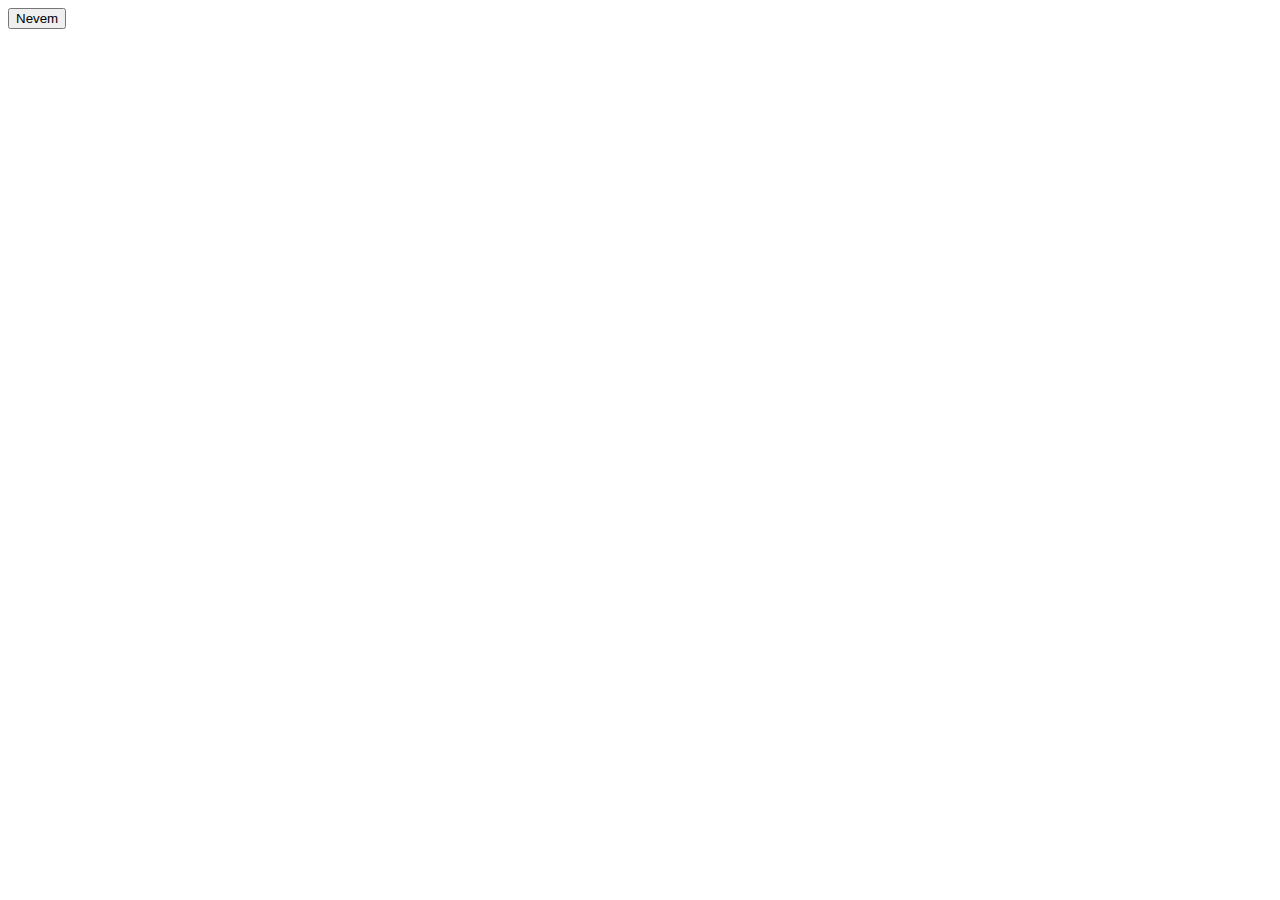
==== alert.html @ e55135f6 "ad" ====
<!DOCTYPE html>
<html lang="hu">
<head>
    <meta charset="UTF-8">
    <meta name="viewport" content="width=device-width, initial-scale=1.0">
    <title>JAVA</title>
</head>
<body>
    
<input type="button" value="Nevem" onclick="dobdfel">

<script>

    function dobdfel(){
        var nev;
        
        
        nev = prompt(ADD MEG A NEVED)
        alert(SZILI ROBI)

    }


</script>





</body>
</html>
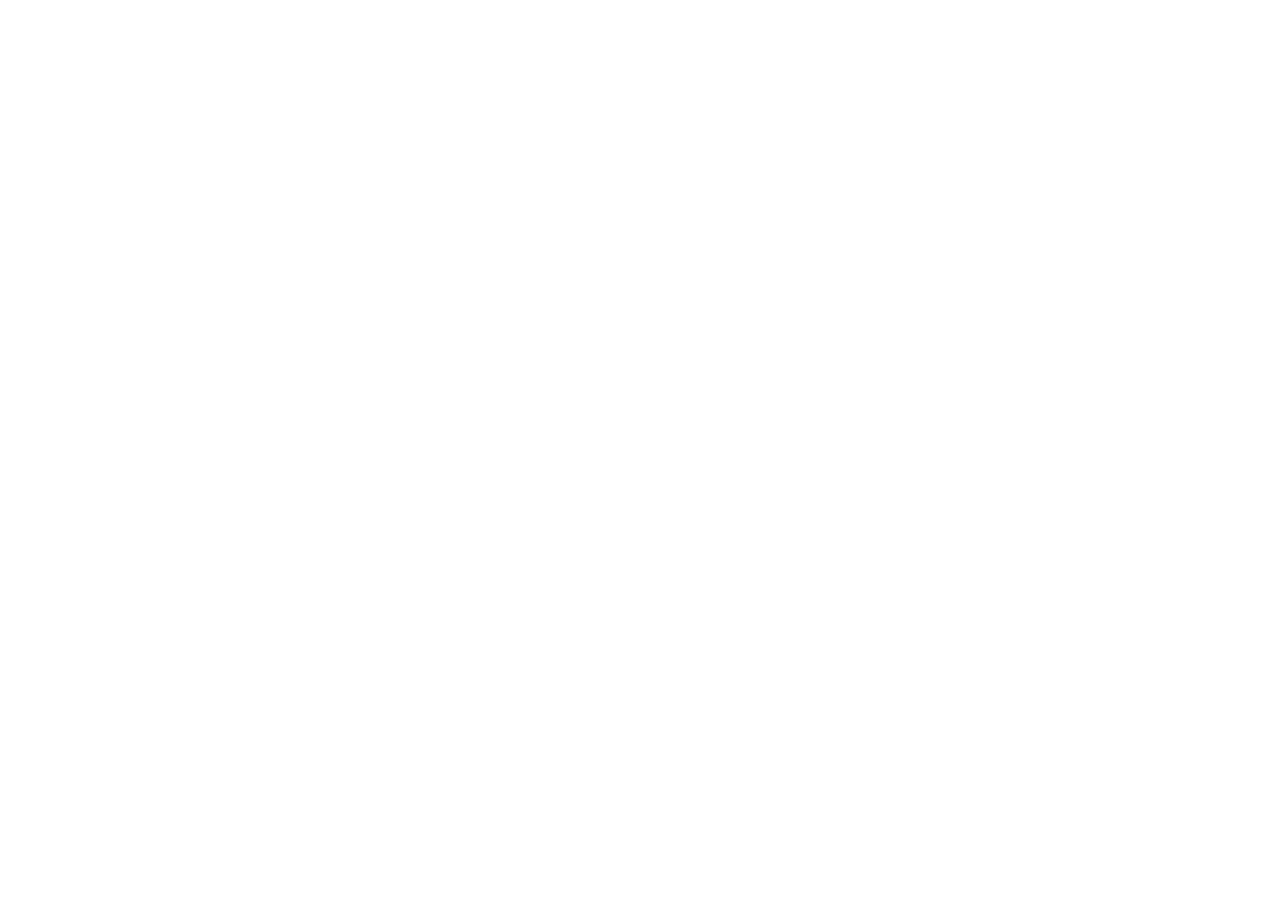
==== commit 8f8fed22: "a" ====
--- a/alert.html
+++ b/alert.html
@@ -1,30 +1,22 @@
 <!DOCTYPE html>
-<html lang="hu">
+<html lang="en">
 <head>
-    <meta charset="UTF-8">
-    <meta name="viewport" content="width=device-width, initial-scale=1.0">
-    <title>JAVA</title>
+  <meta charset="UTF-8">
+  <meta name="viewport" content="width=device-width, initial-scale=1.0">
+  <title>Document</title>
 </head>
 <body>
-    
-<input type="button" value="Nevem" onclick="dobdfel">
-
-<script>
-
-    function dobdfel(){
-        var nev;
-        
-        
-        nev = prompt(ADD MEG A NEVED)
-        alert(SZILI ROBI)
-
-    }
+  
+  <script>
+    //javascript alert box
+  alert("szia en egy értesítés vagyok")
 
 
-</script>
+  </script>
 
 
 
+</button>
 
 
 </body>
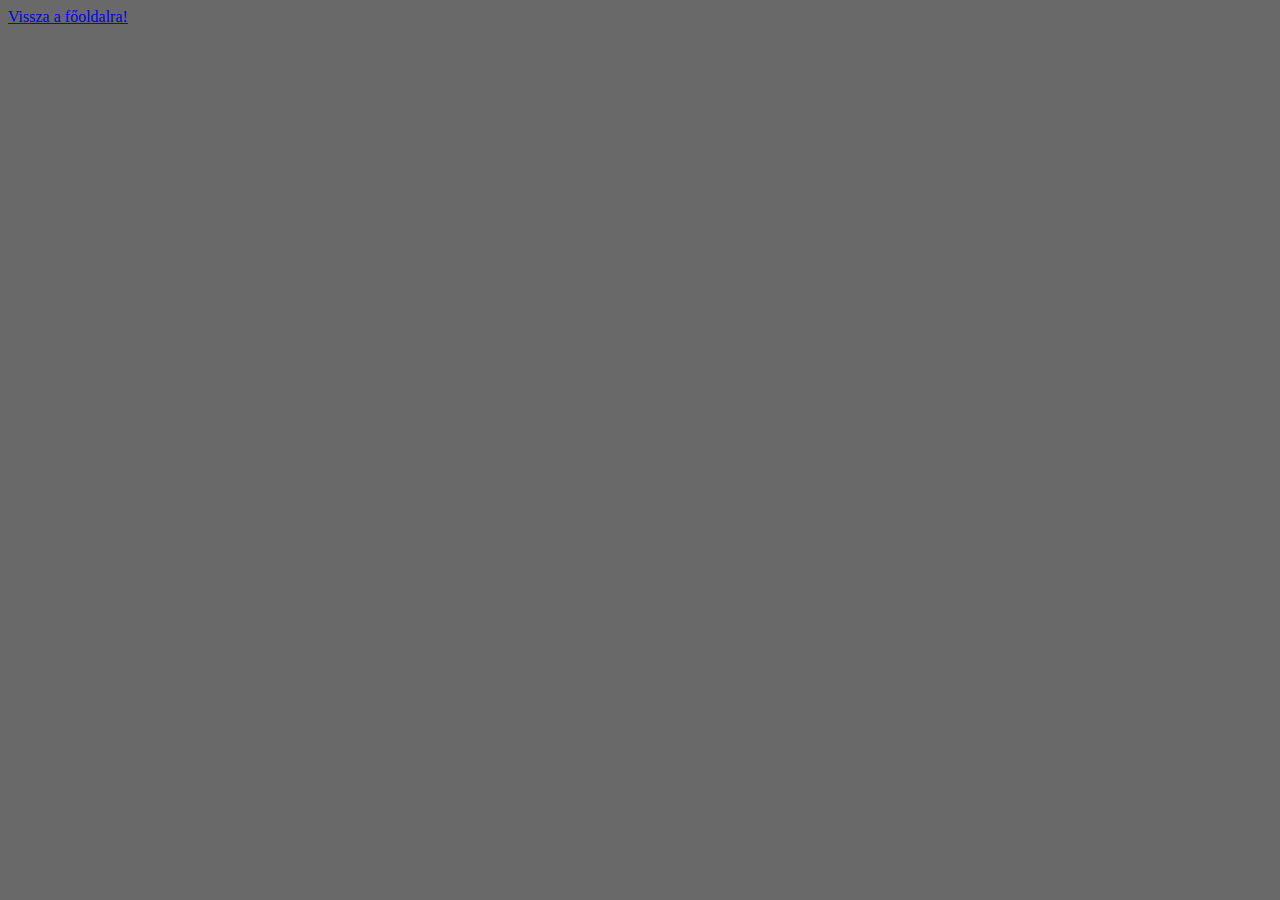
==== commit 7d4c5dd8: "sc" ====
--- a/alert.html
+++ b/alert.html
@@ -1,11 +1,20 @@
 <!DOCTYPE html>
-<html lang="en">
+<html lang="hu">
 <head>
   <meta charset="UTF-8">
   <meta name="viewport" content="width=device-width, initial-scale=1.0">
-  <title>Document</title>
+  <title>javascript</title>
+
+      <link rel="apple-touch-icon" sizes="180x180" href="Favicon/apple-touch-icon.png">
+      <link rel="icon" type="image/png" sizes="32x32" href="Favicon/favicon-32x32.png">
+      <link rel="icon" type="image/png" sizes="16x16" href="Favicon/favicon-16x16.png">
+      <link rel="manifest" href="Favicon/site.webmanifest">
+      <link rel="mask-icon" href="Favicon/safari-pinned-tab.svg" color="#5bbad5">
+      <meta name="msapplication-TileColor" content="#000000">
+      <meta name="theme-color" content="#ffffff">
+
 </head>
-<body>
+<body style="background-color: #696969">
   
   <script>
     //javascript alert box
@@ -18,6 +27,6 @@
 
 </button>
 
-
+<a href="index.html">Vissza a főoldalra!</a>
 </body>
 </html>